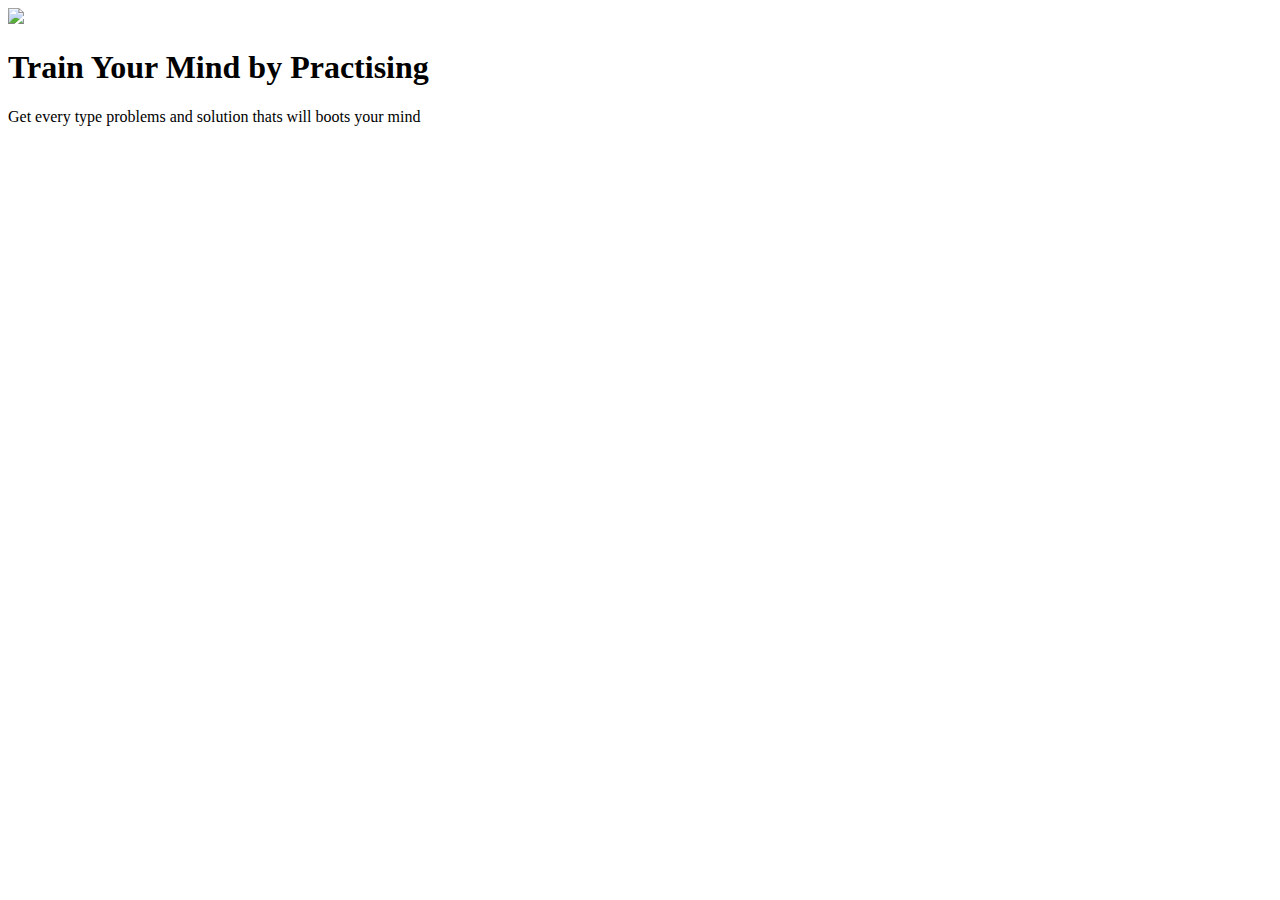
==== templates/card-info.html @ 5f3b2879 "card file add" ====
<!DOCTYPE html>
<html lang="en">
  <head>
    <meta charset="UTF-8" />
    <meta http-equiv="X-UA-Compatible" content="IE=edge" />
    <meta name="viewport" content="width=device-width, initial-scale=1.0" />
    <title>Document</title>
    <link rel="stylesheet" href="../css/card-info.css" />
  </head>
  <body>
    <div class="info-card">
      <div class="photo">
        <img src="../image/profile.png" />
        <div class="text">
          <h1>Train Your Mind by Practising</h1>
        </div>
      </div>

      <div class="inside">
        <p>Get every type problems and solution thats will boots your mind</p>
      </div>
    </div>
  </body>
</html>
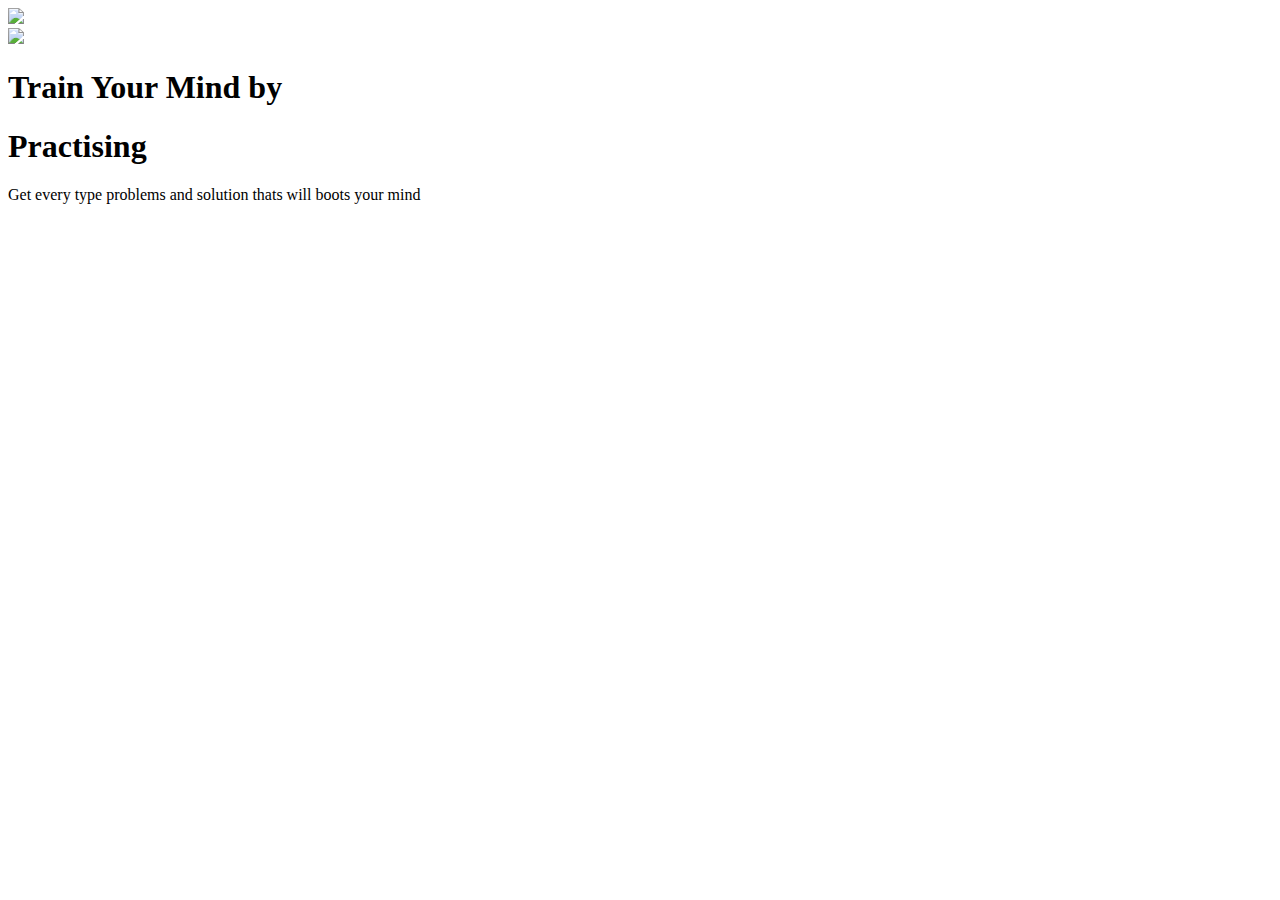
==== commit 433c8243: "page info file add" ====
--- a/templates/card-info.html
+++ b/templates/card-info.html
@@ -9,15 +9,27 @@
   </head>
   <body>
     <div class="info-card">
-      <div class="photo">
-        <img src="../image/profile.png" />
-        <div class="text">
-          <h1>Train Your Mind by Practising</h1>
+      <div class="cardpart">
+        <div class="photo">
+          <img src="../image/banner.png" />
         </div>
       </div>
-
-      <div class="inside">
-        <p>Get every type problems and solution thats will boots your mind</p>
+      <div class="main">
+        <div class="photo1">
+          <img src="../image/profile.png" />
+        </div>
+        <div class="text">
+          <h1>Train Your Mind by</h1>
+          <div class="bar"></div>
+          <div class="heading2">
+            <h1>Practising</h1>
+          </div>
+          <div class="inside">
+            <p>
+              Get every type problems and solution thats will boots your mind
+            </p>
+          </div>
+        </div>
       </div>
     </div>
   </body>
